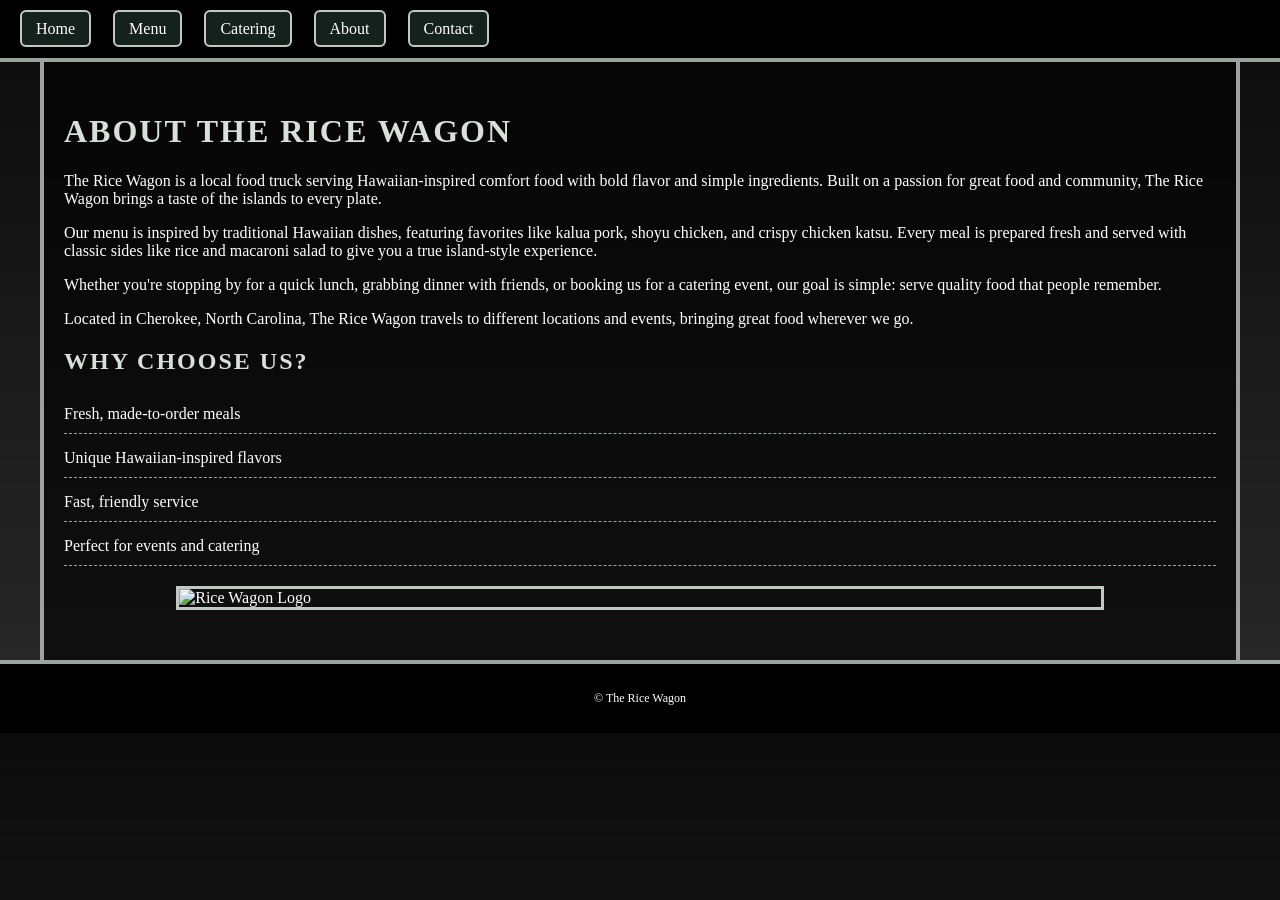
==== about.html @ 1a27da0f "Add files via upload" ====
<!DOCTYPE html>
<html>
<head>
  <title>About - The Rice Wagon</title>
  <link rel="stylesheet" href="styless.css">
</head>
<body>

<header>
  <nav>
    <a href="index.html">Home</a>
    <a href="menu.html">Menu</a>
    <a href="catering.html">Catering</a>
    <a href="about.html">About</a>
    <a href="contact.html">Contact</a>
  </nav>
</header>

<div class="container">
  <h1>About The Rice Wagon</h1>

  <p>
    The Rice Wagon is a local food truck serving Hawaiian-inspired comfort food with bold flavor and simple ingredients. Built on a passion for great food and community, The Rice Wagon brings a taste of the islands to every plate.
  </p>

  <p>
    Our menu is inspired by traditional Hawaiian dishes, featuring favorites like kalua pork, shoyu chicken, and crispy chicken katsu. Every meal is prepared fresh and served with classic sides like rice and macaroni salad to give you a true island-style experience.
  </p>

  <p>
    Whether you're stopping by for a quick lunch, grabbing dinner with friends, or booking us for a catering event, our goal is simple: serve quality food that people remember.
  </p>

  <p>
    Located in Cherokee, North Carolina, The Rice Wagon travels to different locations and events, bringing great food wherever we go.
  </p>

  <h2>Why Choose Us?</h2>

  <div class="menu-item">Fresh, made-to-order meals</div>
  <div class="menu-item">Unique Hawaiian-inspired flavors</div>
  <div class="menu-item">Fast, friendly service</div>
  <div class="menu-item">Perfect for events and catering</div>

  <img src="images/cherokee elephant.jpg" alt="Rice Wagon Logo">
</div>

<footer>
  <p>© The Rice Wagon</p>
</footer>

</body>
</html>
---- styless.css ----
body {
color: white;
margin: 0;
background-image: linear-gradient(180deg, #0b0b0b, #2a2a2a);
}


header {
background-color: black;
border-bottom: 4px solid #9aa39d;
padding: 20px;
}


nav a {
color: white;
text-decoration: none;
margin-right: 18px;
padding: 8px 14px;
border: 2px solid #bfc9c2;
border-radius: 6px;
background-color: rgba(140,220,190,0.15);
}


nav a:hover {
color: black;
background-color: #bfc9c2;
}


.container {
width: 90%;
margin: auto;
padding: 30px 20px;
background-color: rgba(0,0,0,0.6);
border-left: 4px solid #9aa39d;
border-right: 4px solid #9aa39d;
}


h1, h2 {
color: #d8e0db;
text-transform: uppercase;
letter-spacing: 2px;
}


.menu-item {
border-bottom: 1px dashed #9aa39d;
padding: 10px 0;
margin-bottom: 5px;
}


img {
max-width: 80%;
height: auto;
display: block;
margin: 20px auto;
border: 3px solid #bfc9c2;
}


footer {
border-top: 4px solid #9aa39d;
text-align: center;
padding: 15px;
font-size: 12px;
background-color: black;
}
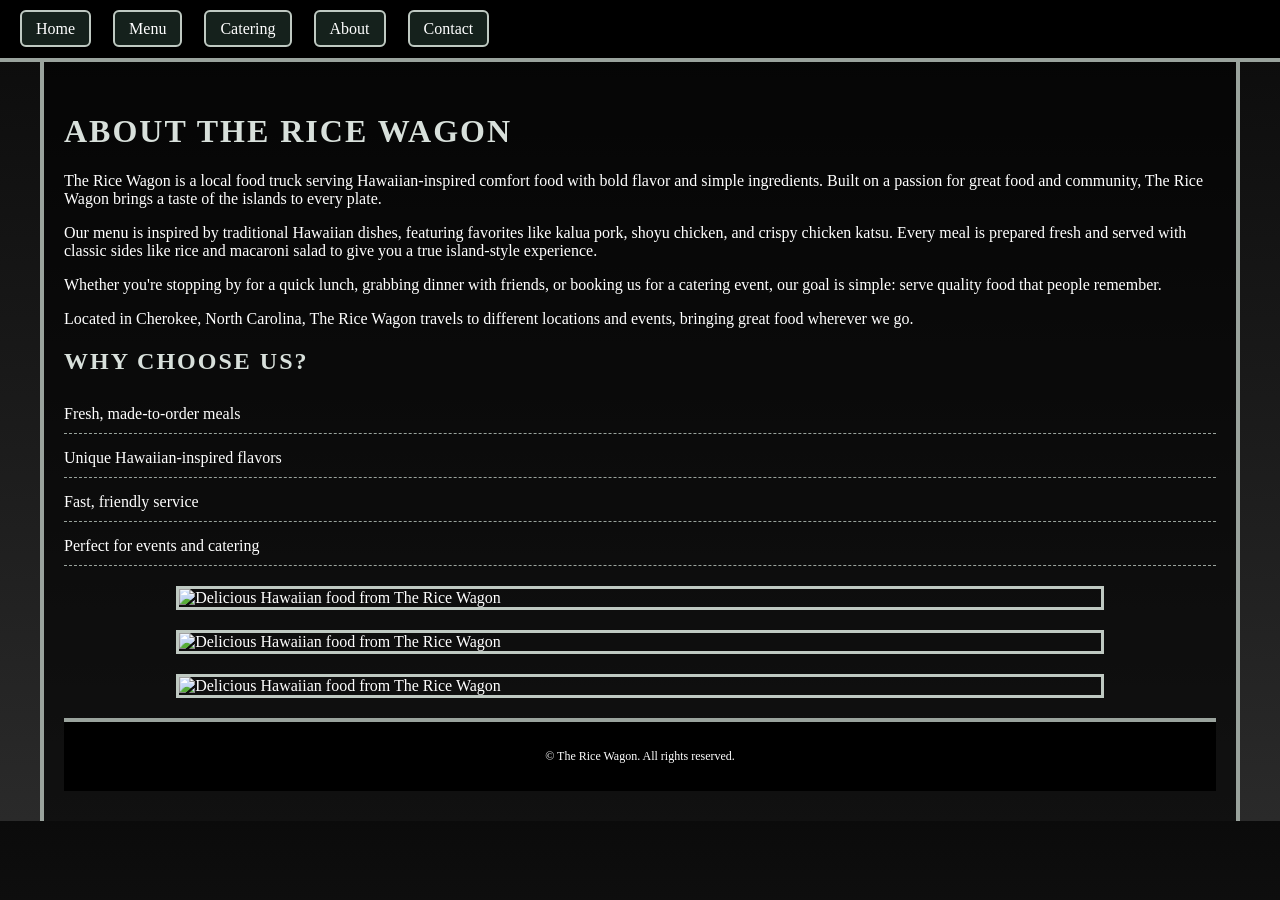
==== commit 18f69486: "about.html" ====
--- a/about.html
+++ b/about.html
@@ -42,11 +42,13 @@
   <div class="menu-item">Fast, friendly service</div>
   <div class="menu-item">Perfect for events and catering</div>
 
-  <img src="images/cherokee elephant.jpg" alt="Rice Wagon Logo">
+<div class="image-row">
+  <img src="images/foodrw.jpg" alt="Delicious Hawaiian food from The Rice Wagon">
+  <img src="images/foodrw2.jpg" alt="Delicious Hawaiian food from The Rice Wagon">
+  <img src="images/foodrw3.jpg" alt="Delicious Hawaiian food from The Rice Wagon">
 </div>
-
 <footer>
-  <p>© The Rice Wagon</p>
+<p>© The Rice Wagon. All rights reserved.</p>
 </footer>
 
 </body>
